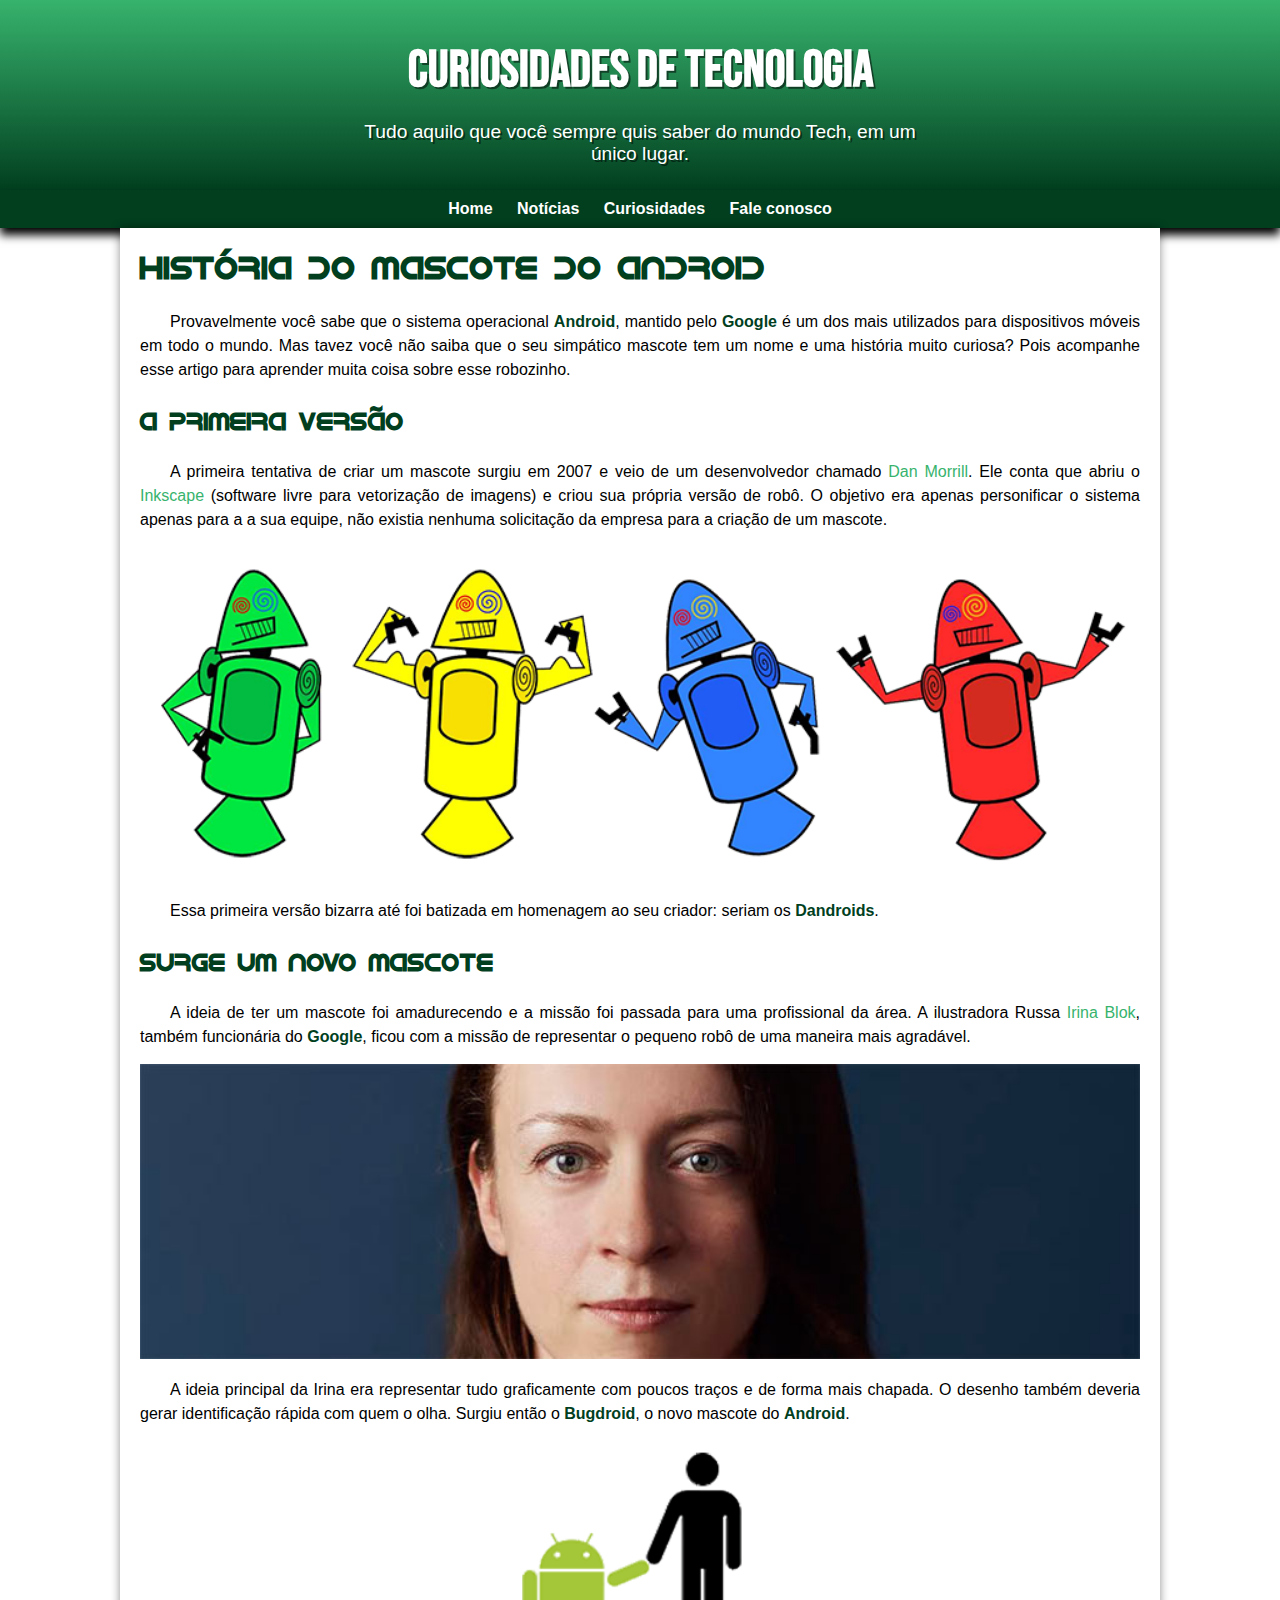
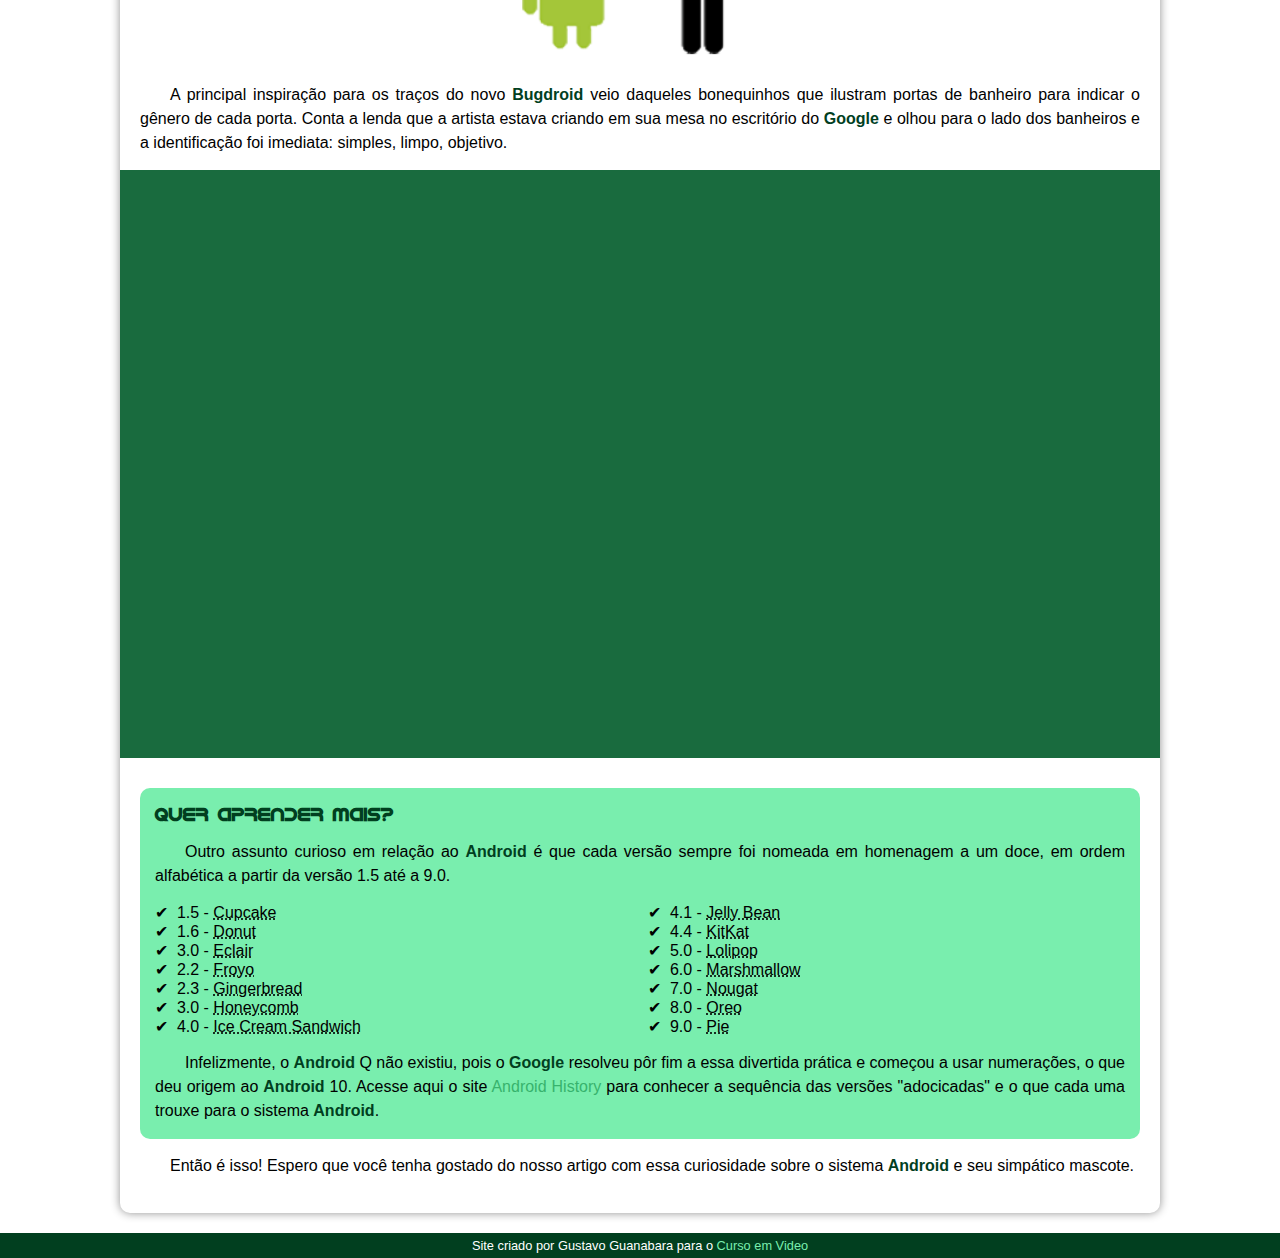
==== index.html @ 9d1e3ced "atualizar" ====
<!DOCTYPE html>
<html lang="pt-br">
<head>
    <meta charset="UTF-8">
    <meta http-equiv="X-UA-Compatible" content="IE=edge">
    <meta name="viewport" content="width=device-width, initial-scale=1.0">
    <title>Como surgiu o android</title>
    <link rel="shortcut icon" href="imagens/favicon.ico" type="image/x-icon">
    <link rel="stylesheet" href="style.css">
</head>
<body>
    <header>
        <h1>Curiosidades de Tecnologia</h1>
        <p>Tudo aquilo que você sempre quis saber do mundo Tech, em um único lugar.</p>
    </header>

    <nav>
        <a href="">Home</a>
        <a href="">Notícias</a>
        <a href="">Curiosidades</a>
        <a href="">Fale conosco</a>
    </nav>
    
    <main>
        <article>
            <h1>História do Mascote do Android</h1>

            <p>Provavelmente você sabe que o sistema operacional <strong>Android</strong>, mantido pelo <strong>Google</strong> é um dos mais utilizados para dispositivos móveis em todo o mundo. Mas tavez você não saiba que o seu simpático mascote tem um nome e uma história muito curiosa? Pois acompanhe esse artigo para aprender muita coisa sobre esse robozinho.</p>

            <h2>A primeira versão</h2>

            <p>A primeira tentativa de criar um mascote surgiu em 2007 e veio de um desenvolvedor chamado <a href="https://androidcommunity.com/dan-morrill-shows-us-the-android-mascot-that-almost-was-20130103/" target="_blank">Dan Morrill</a>. Ele conta que abriu o <a href="https://inkscape.org/pt-br/"target="_blank">Inkscape</a> (software livre para vetorização de imagens) e criou sua própria versão de robô. O objetivo era apenas personificar o sistema apenas para a a sua equipe, não existia nenhuma solicitação da empresa para a criação de um mascote.</p>

            <picture>
                <source media="(max-width:600px)" srcset="imagens/dan-droids-pq.png">
                <img src="imagens/dan-droids.png" alt="primeiro mascote do android">
            </picture>


            <p>Essa primeira versão bizarra até foi batizada em homenagem ao seu criador: seriam os <strong>Dandroids</strong>.</p>

            <h2>Surge um novo mascote</h2>

            <p>A ideia de ter um mascote foi amadurecendo e a missão foi passada para uma profissional da área. A ilustradora Russa <a href="https://www.irinablok.com/"target="_blank">Irina Blok</a>, também funcionária do <strong>Google</strong>, ficou com a missão de representar o pequeno robô de uma maneira mais agradável.</p>

            <picture>
                <source media="(max-width: 600px)" srcset="imagens/irina-blok-pq.jpg">
                <img src="imagens/irina-blok.jpg" alt="irina droid"></picture>

            <p>A ideia principal da Irina era representar tudo graficamente com poucos traços e de forma mais chapada. O desenho também deveria gerar identificação rápida com quem o olha. Surgiu então o <strong>Bugdroid</strong>, o novo mascote do <strong>Android</strong>.</p>

            <img src="imagens/bugdroid.png" alt="bugdroid" class="pequena">

            <p>A principal inspiração para os traços do novo <strong>Bugdroid</strong> veio daqueles bonequinhos que ilustram portas de banheiro para indicar o gênero de cada porta. Conta a lenda que a artista estava criando em sua mesa no escritório do <strong>Google</strong> e olhou para o lado dos banheiros e a identificação foi imediata: simples, limpo, objetivo.</p>

            <div class="video">
                <iframe width="560" height="315" src="https://www.youtube.com/embed/l2UDgpLz20M" title="YouTube video player" frameborder="0" allow="accelerometer; autoplay; clipboard-write; encrypted-media; gyroscope; picture-in-picture" allowfullscreen></iframe>
            </div>
            
            <aside>
                <h3>Quer aprender mais?</h3>
                
                <p>Outro assunto curioso em relação ao <strong>Android</strong> é que cada versão sempre foi nomeada em homenagem a um doce, em ordem alfabética a partir da versão 1.5 até a 9.0.</p>
                <ul>
                    <li>1.5 - <abbr title="Bolo de copo">Cupcake</abbr></li>
                    <li>1.6 - <abbr title="Rosquinha">Donut</abbr></li>
                    <li>3.0 - <abbr title="Bomba de chocolate">Eclair</abbr></li>
                    <li>2.2 - <abbr title="Iogurte Congelado">Froyo</abbr></li>
                    <li>2.3 - <abbr title="Biscoito de Gengibre">Gingerbread</abbr></li>
                    <li>3.0 - <abbr title="Favo de Mel">Honeycomb</abbr></li>
                    <li>4.0 - <abbr title="Sanduiche de Sorvete">Ice Cream Sandwich</abbr></li>
                    <li>4.1 - <abbr title="Jujuba">Jelly Bean</abbr></li>
                    <li>4.4 - <abbr title="Kitkat">KitKat</abbr></li>
                    <li>5.0 - <abbr title="Pirulito">Lolipop</abbr></li>
                    <li>6.0 - <abbr title="Marshmallow">Marshmallow</abbr></li>
                    <li>7.0 - <abbr title="Torrone">Nougat</abbr></li>
                    <li>8.0 - <abbr title="Biscoito Oreo">Oreo</abbr></li>
                    <li>9.0 - <abbr title="Torta">Pie</abbr></li>
                </ul>
                <p>
                    Infelizmente, o <strong>Android</strong> Q não existiu, pois o <strong>Google</strong> resolveu pôr fim a essa divertida prática e começou a usar numerações, o que deu origem ao <strong>Android</strong> 10.
                    Acesse aqui o site <a href="https://www.androidauthority.com/history-android-os-name-789433/"target="_blank">Android History</a> para conhecer a sequência das versões "adocicadas" e o que cada uma trouxe para o sistema <strong>Android</strong>.
                </p>
            </aside>

            <p>Então é isso! Espero que você tenha gostado do nosso artigo com essa curiosidade sobre o sistema <strong>Android</strong> e seu simpático mascote.</p>
        </article>
    </main>
    <footer>
        <p>Site criado por Gustavo Guanabara para o <a href="https://www.cursoemvideo.com/"target="_blank">Curso em Video</a></p>
    </footer>
</body>
</html>
---- style.css ----
@charset "UTF-8";

@import url('https://fonts.googleapis.com/css2?family=Bebas+Neue&display=swap');

@font-face {
    font-family: Android;
    src: url('fontes/idroid.otf') format('opentype');
    font-weight: normal;
}
/*
#C5EBD6
#79EEAE
#196B3E
#9AB8A7
#5A6B62
*/
:root /*variavel*/{
    --cor1: #C5EBD6;
    --cor2: #79EEAE;
    --cor3: #196B3E;
    --cor4: #37b36d;
    --cor5: #013f1f; 
    
    --font-padrao: Arial, Verdana, Helvetica, sans-serif;
    --font-destaque: 'Bebas Neue', cursive;
    --font-android: 'Android',cursive;
}
body{
    font-family: var(--font-padrao);  
}

header{
    background-image: linear-gradient(to bottom, var(--cor4),var(--cor5));
    
    min-height: 150px;
    text-align: center;
    padding-top: 40px;
   
}
header > h1{
    color: rgb(255, 255, 255);
    font-family: var(--font-destaque);
    margin-bottom: 20px;
    font-size: 3.2em;
    text-shadow: 2px 2px 0px rgba(0, 0, 0, 0.514);
    
}

header > p{
    color:white;
    font-size: 1.2em;
    padding-right: 10px;
    padding-left: 10px;
    margin:auto;
    max-width: 600px;
    text-shadow: 2px 2px 0px rgba(0, 0, 0, 0.514);

}

nav{
    background-color: var(--cor5);
    padding:10px;
    box-shadow: 0px 7px 9px black;
    text-align: center;
}
nav > a:hover{
    background-color: var(--cor4);
    border-radius: 5px;
    transition-duration: 0.5s;
}
nav > a{
    color: white;
    padding:10px;
    text-decoration: none;
    font-weight: bold;
    
}
main{
    background-color: white;
    min-width: 300px;
    max-width: 1000px;
    margin:auto;
     margin-bottom: 20px;
    padding: 20px;
    box-shadow: 0px 0px 10px rgba(0, 0, 0, 0.438);
    border-bottom-left-radius: 10px;
    border-bottom-right-radius: 10px;
}
main img{
    width:100%;
}

main img.pequena{
    max-width: 350px;
    display: block;
    margin:auto;
}



main  h1{
    color:var(--cor5);
    font-family:var(--font-android);
    padding-bottom: 10px;
    }
main h2{
    color:var(--cor5);
    font-family: var(--font-android);
    padding-top: 10px;
    padding-bottom: 10px;
}
main h3{
    color: var(--cor5);
    font-family: var(--font-android);
    padding-top: 5px;
    
}
main p{
    text-align: justify;
    margin: 15px 0px;
    text-indent: 30px;
    line-height: 1.5em; 
}
main strong{
    color: var(--cor5);
    font-weight: bold;
}
main a{
    text-decoration: none;
    color: var(--cor4);
}
main a:hover{
    text-decoration: underline;
}

footer{
    background-color: var(--cor5);
    color: white;
    text-align: center;
    font-size: 0.8em;
    padding: 5px;
}
footer a{
    text-decoration: none;
    color:var(--cor2)
}
footer a:hover{
    text-decoration: underline;
    color: rgba(0, 0, 255, 0.452);
}
aside{
    background-color: var(--cor2);
    border-radius: 10px;
    padding:10px 15px 1px 15px;
    margin-top: 15px;
    margin-bottom: 5px;
}
aside > ul{
    list-style-type: '\2714\00A0\00A0';
    list-style-position: inside;
    columns:2;
}
div.video{
    background-color: var(--cor3);
    margin: 0px -20px 30px -20px;
    padding: 20px;
    padding-bottom: 56.76%;
    position: relative;
}

div.video > iframe{
    position: absolute;
    top: 5%;
    left: 5%;
    width: 90%;
    height: 90%;
}
   
/*Configurações Globais(*)*/
*{
    margin:0px;
    padding:0px;
}
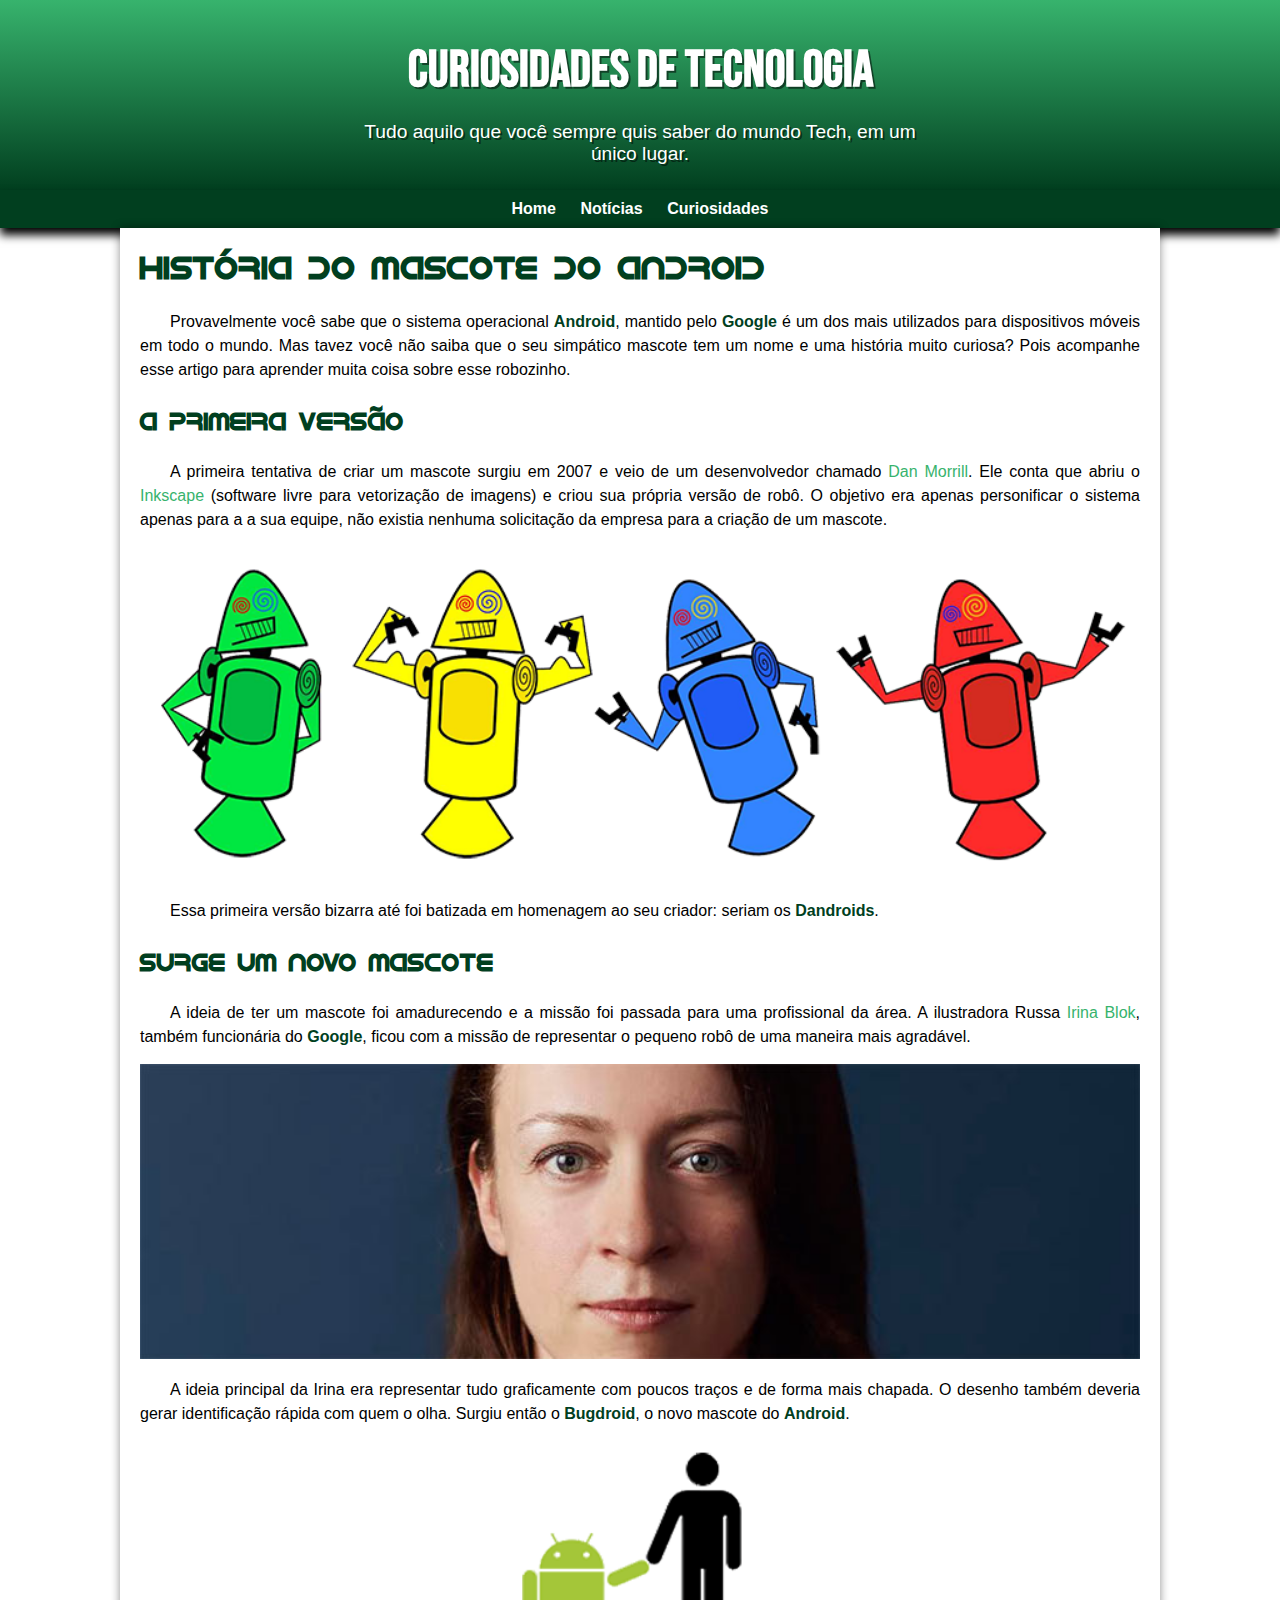
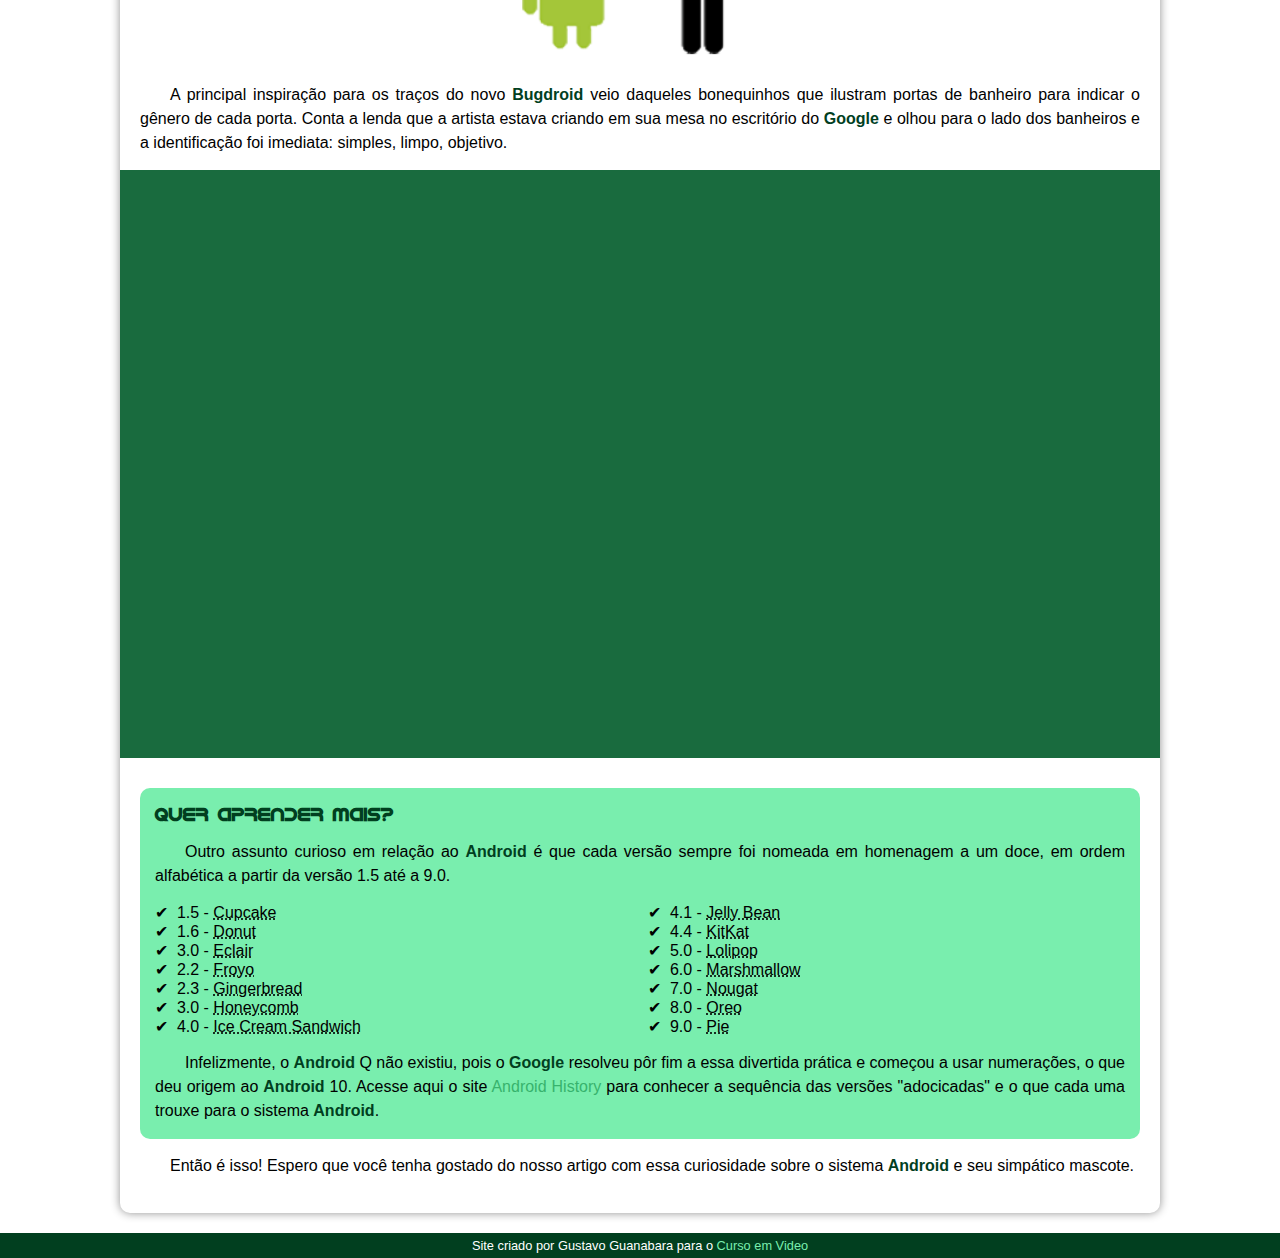
==== commit 5ef82845: "correção nav" ====
--- a/index.html
+++ b/index.html
@@ -18,7 +18,7 @@
         <a href="">Home</a>
         <a href="">Notícias</a>
         <a href="">Curiosidades</a>
-        <a href="">Fale conosco</a>
+        
     </nav>
     
     <main>
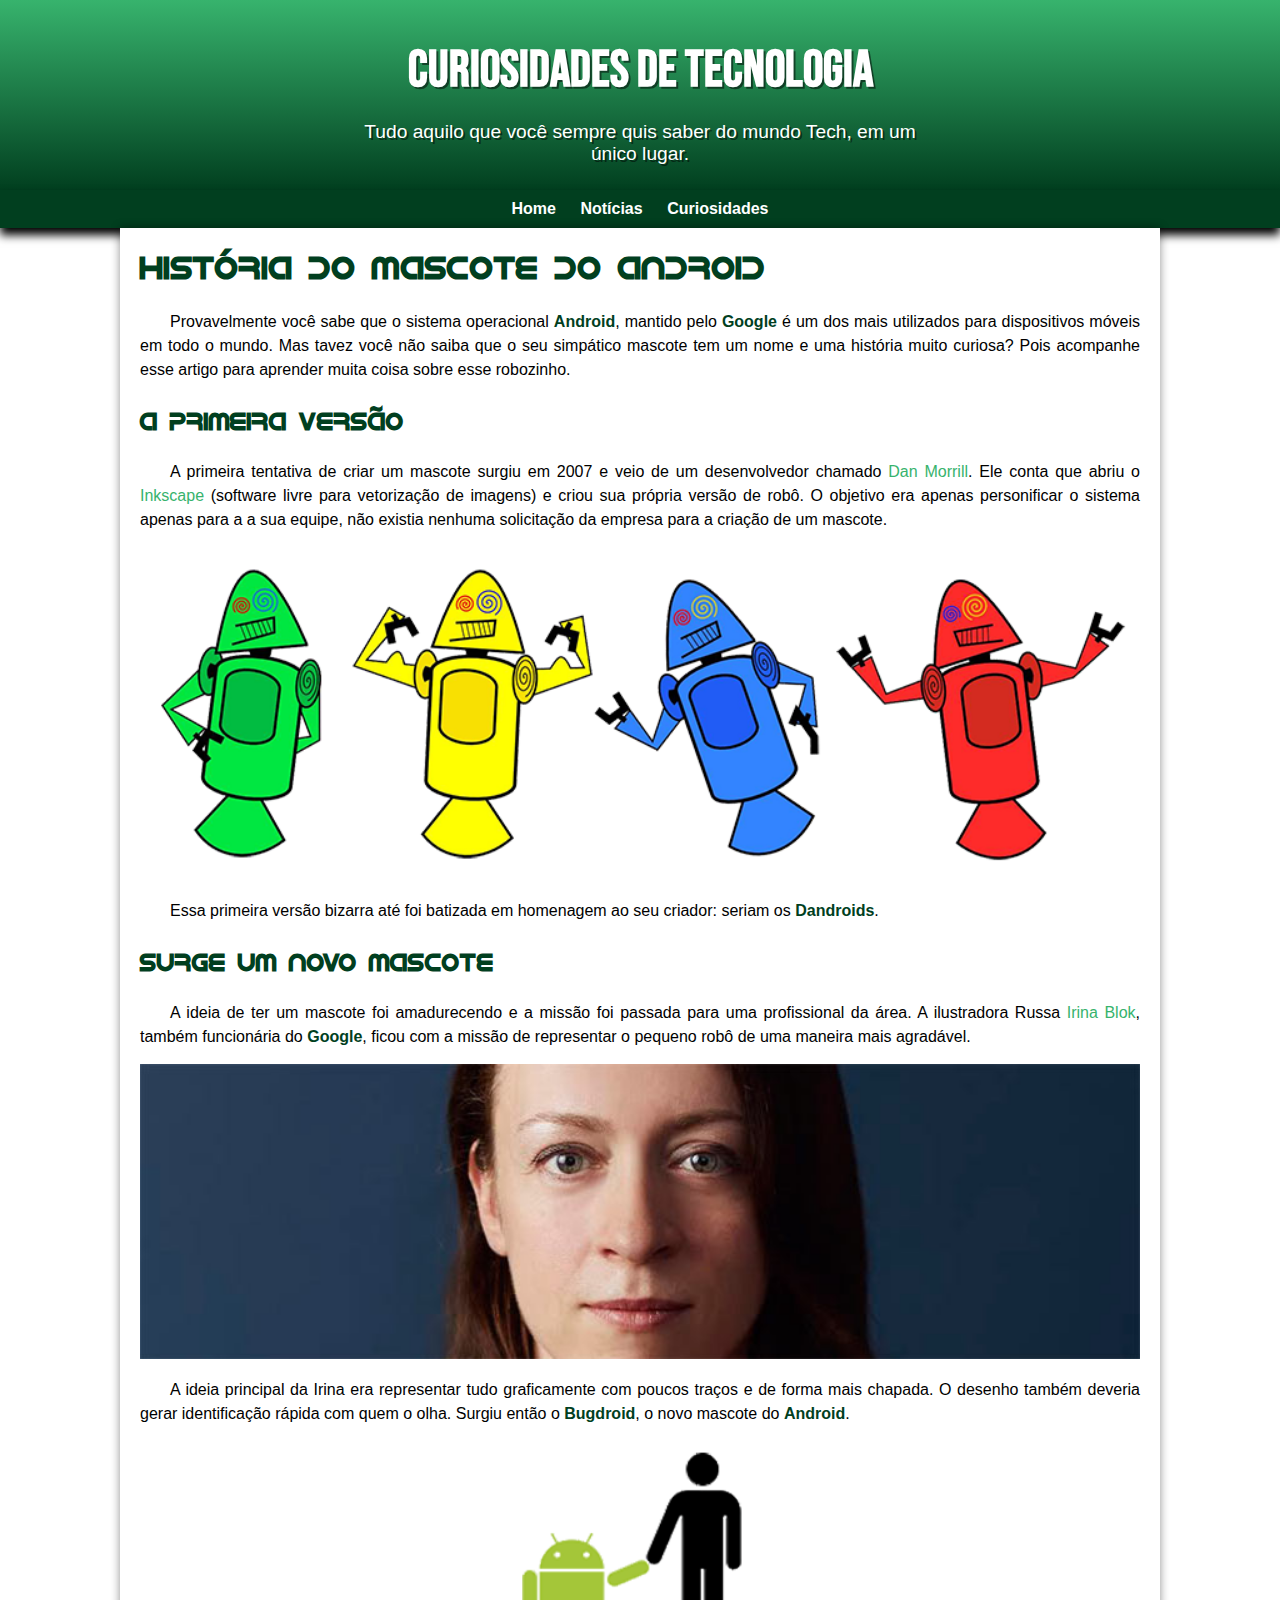
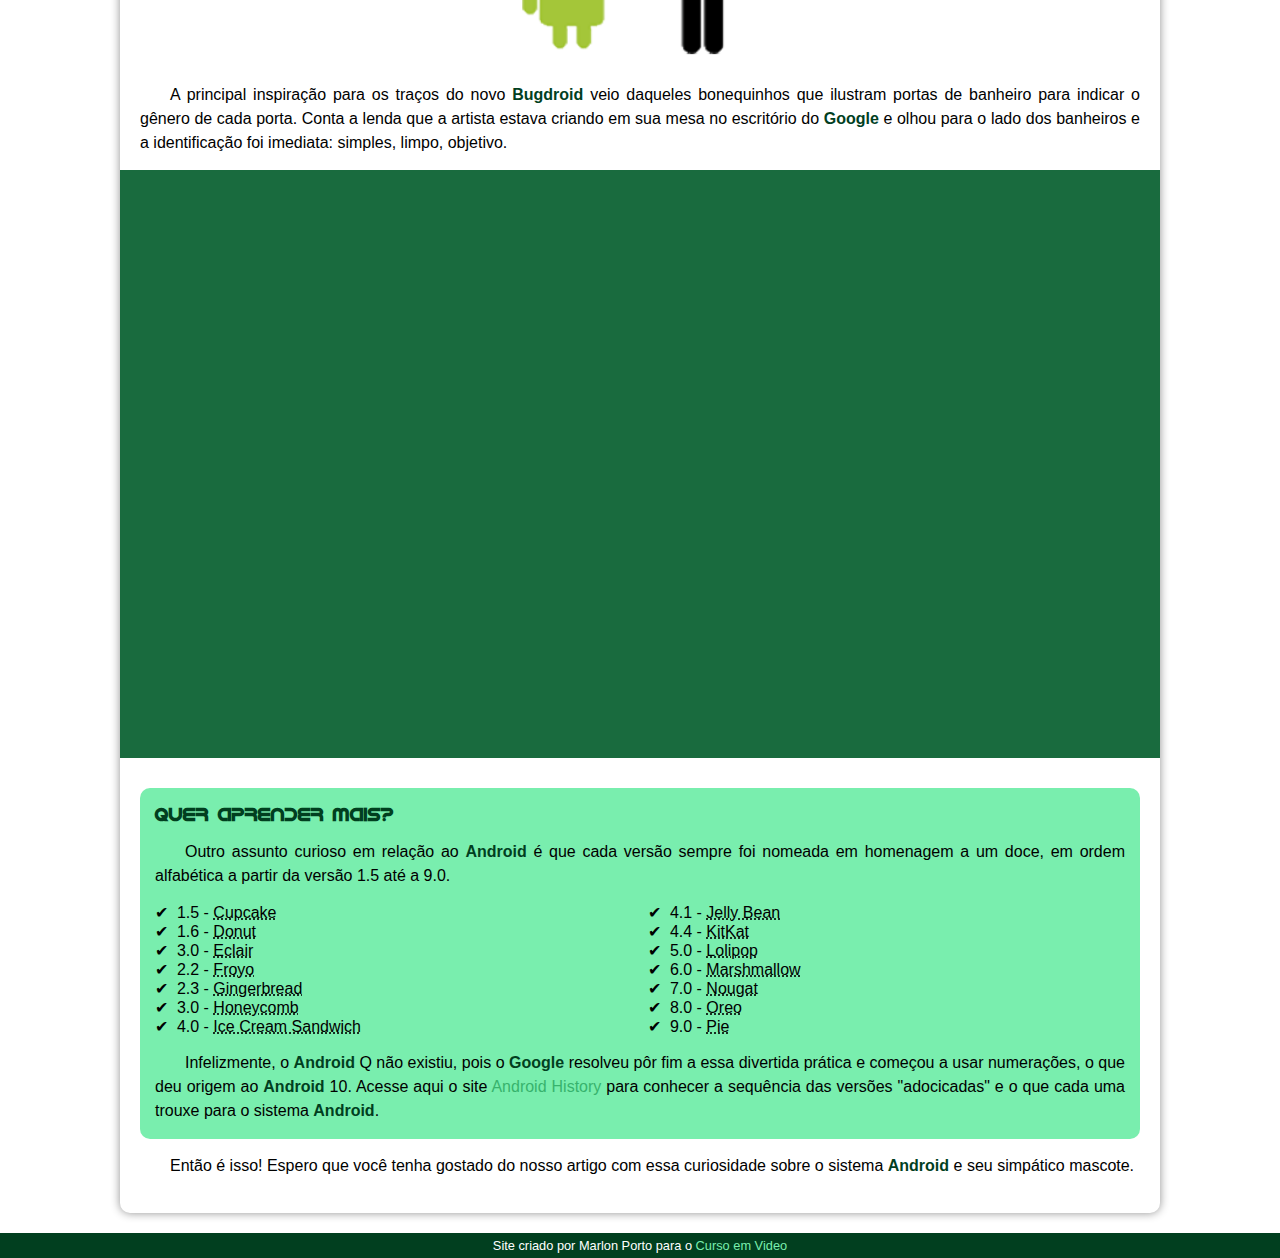
==== commit 099d2ce9: "Update index.html" ====
--- a/index.html
+++ b/index.html
@@ -87,7 +87,7 @@
         </article>
     </main>
     <footer>
-        <p>Site criado por Gustavo Guanabara para o <a href="https://www.cursoemvideo.com/"target="_blank">Curso em Video</a></p>
+        <p>Site criado por Marlon Porto para o <a href="https://www.cursoemvideo.com/"target="_blank">Curso em Video</a></p>
     </footer>
 </body>
 </html>